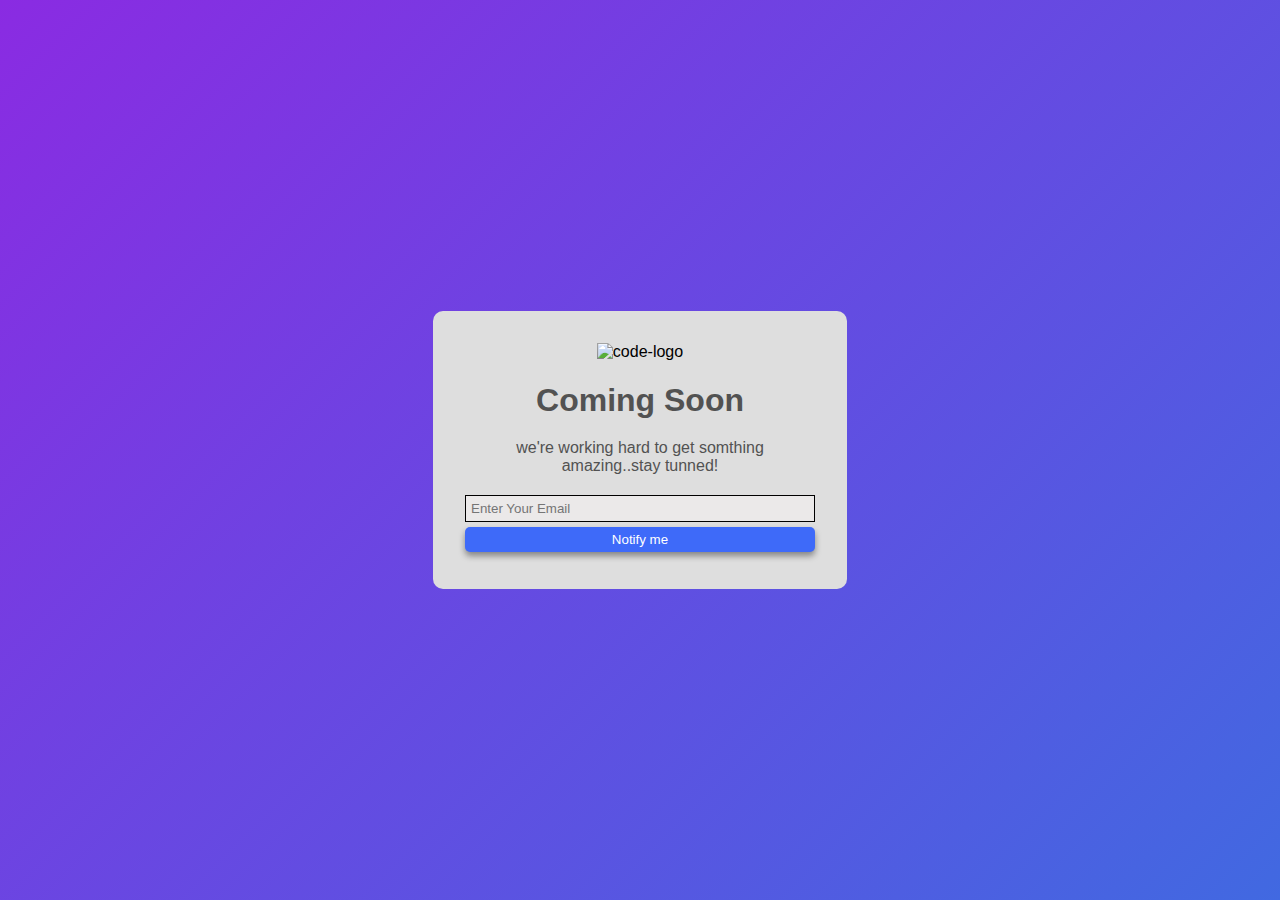
==== CSS/projects_practice/coming-soon-page.html @ cd3135d2 "MERN" ====
<!DOCTYPE html>
<html lang="en">
  <head>
    <meta charset="UTF-8" />
    <meta name="viewport" content="width=device-width, initial-scale=1.0" />
    <title>coming soon page</title>
    <link rel="stylesheet" href="coming-soon-style.css" />
  </head>
  <body>
    <div class="container">
      <div class="containt">
        <img src="/images/code-logo.png" class="logo" alt="code-logo" />
        <h1>Coming Soon</h1>
        <p>we're working hard to get somthing amazing..stay tunned!</p>
        <form action="#" id="form-notify">
          <input type="email" placeholder="Enter Your Email" />
          <button>Notify me</button>
        </form>
      </div>
    </div>
  </body>
</html>
---- CSS/projects_practice/coming-soon-style.css ----
body,
html {
  margin: 0;
  padding: 0;
  font-family: Arial, Helvetica, sans-serif;
  height: 100%;
}

.container {
  background: linear-gradient(135deg, #8a2be2, #4169e1);
  height: 100%;
  display: flex;
  justify-content: center;
  align-items: center;
}

.containt {
  background-color: #dedede;
  text-align: center;
  padding: 2rem;
  border-radius: 10px;
  max-width: 350px;
}

.logo {
  width: 200px;
  object-fit: contain;
}

h1 {
  color: rgb(82, 82, 82);
  margin-bottom: 20px;
}

p {
  color: rgb(82, 82, 82);
  margin-bottom: 20px;
}

form {
  display: flex;
  flex-direction: column;
}

input[type="email"] {
  padding: 5px;
  margin-bottom: 5px;
  background-color: #ebe9e9;
  border: 1px solid #000;
}

button {
  padding: 5px;
  margin-bottom: 5px;
  background-color: #3e6af9;
  color: #fff;
  border: none;
  border-radius: 5px;
  box-shadow: 0 4px 6px rgba(0, 0, 0, 0.4);
  transition: background-color 0.3s ease-in-out;
}

button:hover {
  background-color: #0e46ff;
}
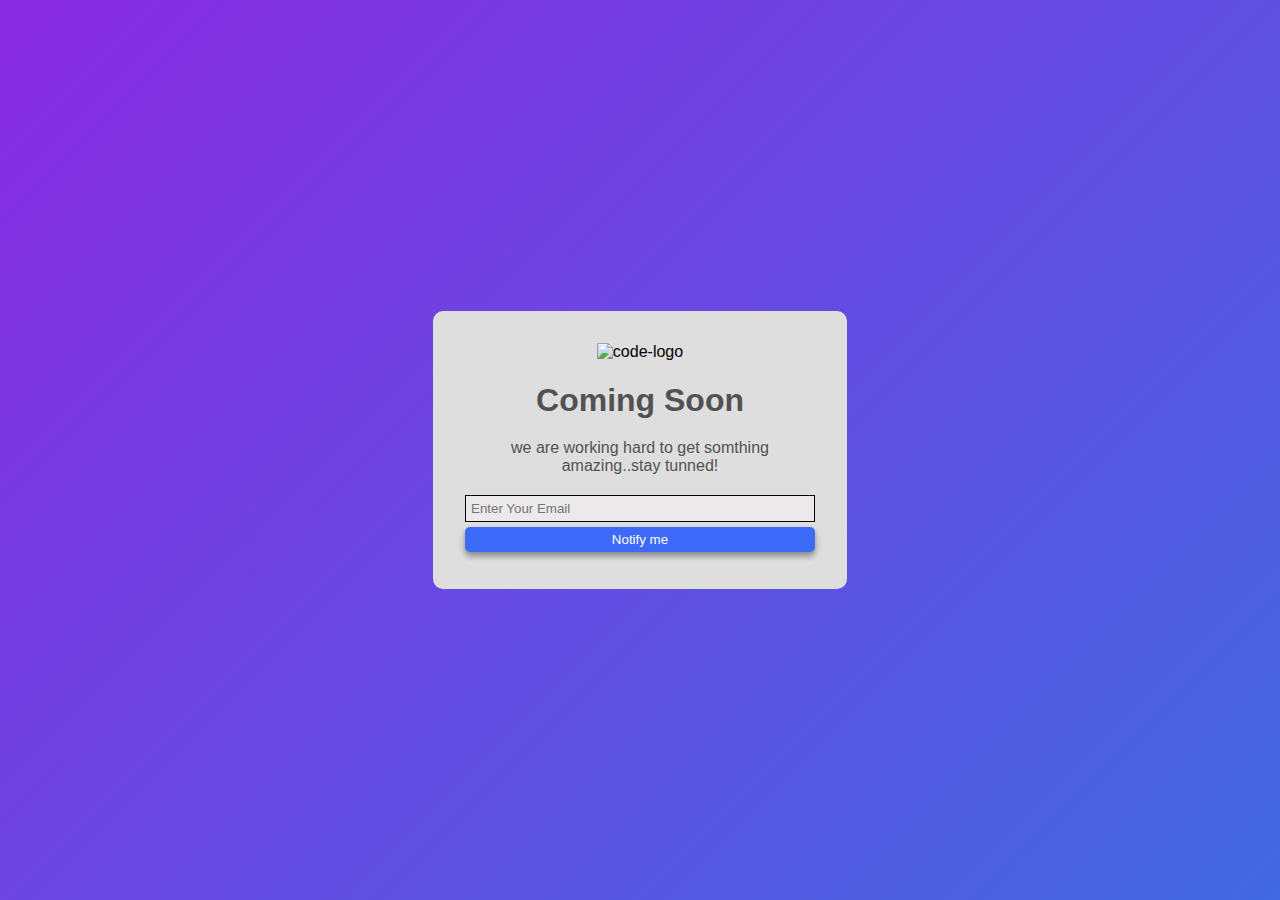
==== commit c6e9a702: "content updates" ====
--- a/CSS/projects_practice/coming-soon-page.html
+++ b/CSS/projects_practice/coming-soon-page.html
@@ -3,7 +3,7 @@
   <head>
     <meta charset="UTF-8" />
     <meta name="viewport" content="width=device-width, initial-scale=1.0" />
-    <title>coming soon page</title>
+    <title>coming-soon page</title>
     <link rel="stylesheet" href="coming-soon-style.css" />
   </head>
   <body>
@@ -11,7 +11,7 @@
       <div class="containt">
         <img src="/images/code-logo.png" class="logo" alt="code-logo" />
         <h1>Coming Soon</h1>
-        <p>we're working hard to get somthing amazing..stay tunned!</p>
+        <p>we are working hard to get somthing amazing..stay tunned!</p>
         <form action="#" id="form-notify">
           <input type="email" placeholder="Enter Your Email" />
           <button>Notify me</button>
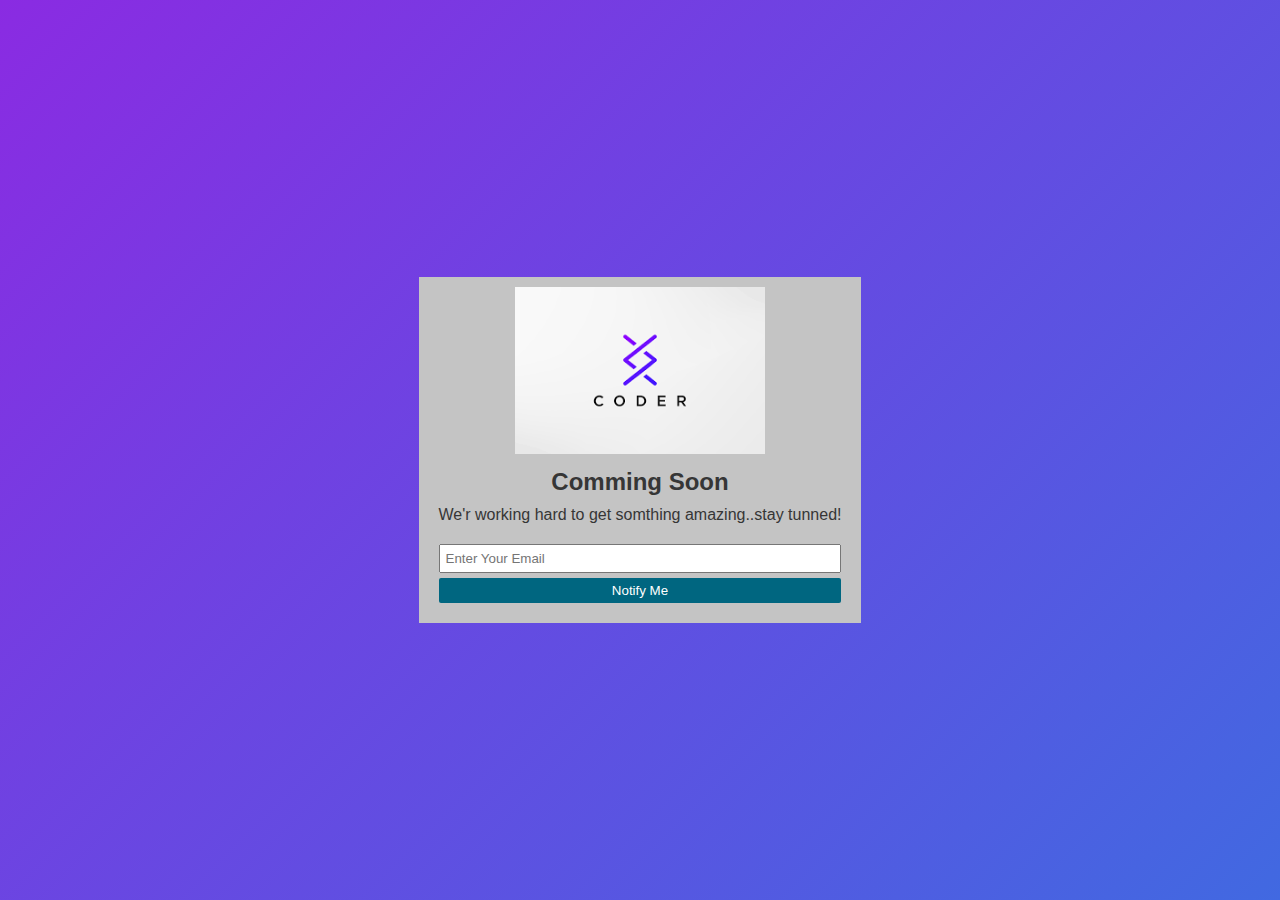
==== commit 4c5b0c29: "practice-update" ====
--- a/CSS/projects_practice/coming-soon-page.html
+++ b/CSS/projects_practice/coming-soon-page.html
@@ -3,18 +3,18 @@
   <head>
     <meta charset="UTF-8" />
     <meta name="viewport" content="width=device-width, initial-scale=1.0" />
-    <title>coming-soon page</title>
-    <link rel="stylesheet" href="coming-soon-style.css" />
+    <title>coming-soon-page</title>
+    <link rel="stylesheet" href="coming-soon-style.css">
   </head>
   <body>
     <div class="container">
-      <div class="containt">
-        <img src="/images/code-logo.png" class="logo" alt="code-logo" />
-        <h1>Coming Soon</h1>
-        <p>we are working hard to get somthing amazing..stay tunned!</p>
-        <form action="#" id="form-notify">
+      <div class="content">
+        <img src="../images/code-logo.png" alt="logo" />
+        <h2>Comming Soon</h2>
+        <p>We'r working hard to get somthing amazing..stay tunned!</p>
+        <form action="#">
           <input type="email" placeholder="Enter Your Email" />
-          <button>Notify me</button>
+          <button>Notify Me</button>
         </form>
       </div>
     </div>
--- a/CSS/projects_practice/coming-soon-style.css
+++ b/CSS/projects_practice/coming-soon-style.css
@@ -14,52 +14,46 @@
   align-items: center;
 }
 
-.containt {
-  background-color: #dedede;
+.content {
+  background-color: #c4c4c4;
+  padding: 10px;
   text-align: center;
-  padding: 2rem;
-  border-radius: 10px;
-  max-width: 350px;
 }
 
-.logo {
-  width: 200px;
-  object-fit: contain;
-}
-
-h1 {
-  color: rgb(82, 82, 82);
-  margin-bottom: 20px;
+h2 {
+  color: #363636;
+  margin:10px;
 }
 
 p {
-  color: rgb(82, 82, 82);
-  margin-bottom: 20px;
+  color: #363636;
+  margin:10px;
 }
 
-form {
-  display: flex;
-  flex-direction: column;
+img{
+    width: 250px;
+    object-fit: contain;
 }
 
-input[type="email"] {
-  padding: 5px;
-  margin-bottom: 5px;
-  background-color: #ebe9e9;
-  border: 1px solid #000;
+form{
+    display: flex;
+    flex-direction: column;
+    padding: 10px;
 }
 
-button {
-  padding: 5px;
-  margin-bottom: 5px;
-  background-color: #3e6af9;
-  color: #fff;
-  border: none;
-  border-radius: 5px;
-  box-shadow: 0 4px 6px rgba(0, 0, 0, 0.4);
-  transition: background-color 0.3s ease-in-out;
+input[type="email"]{
+    padding: 5px;
+    margin-bottom: 5px;
 }
 
-button:hover {
-  background-color: #0e46ff;
+button{
+    padding: 5px;
+    border: none;
+    background-color: #006680;
+    color: #fff;
+    border-radius: 2px;
 }
+
+button:hover{
+    background-color: #003c4b;
+}